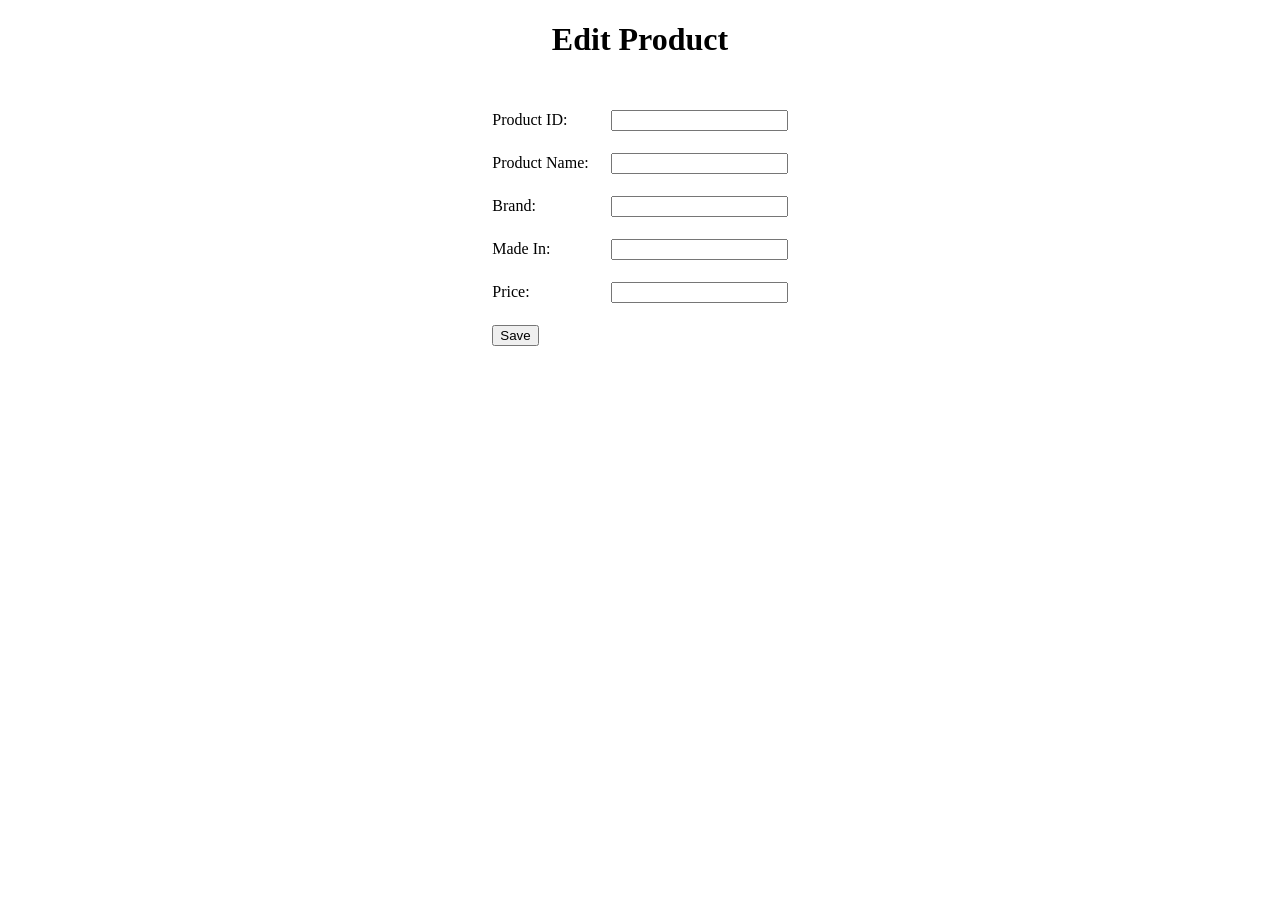
==== LoginExample/src/main/resources/templates/edit_product.html @ 7fbab9cc "Changed naming convesnsions for java packages" ====
<!DOCTYPE html>
<html xmlns="http://www.w3.org/1999/xhtml"
	xmlns:th="http://www.thymeleaf.org">
<head>
<meta charset="utf-8" />
<title>Edit Product</title>
</head>
<body>
	<div align="center">
		<h1>Edit Product</h1>
		<br />
		<form action="#" th:action="@{/save}" th:object="${product}"
			method="post">

			<table border="0" cellpadding="10">
				<tr>				
					<td>Product ID:</td>
					<td>
						<input type="text" th:field="*{id}" readonly="readonly" />
					</td>
				</tr>			
				<tr>				
					<td>Product Name:</td>
					<td>
						<input type="text" th:field="*{name}" />
					</td>
				</tr>
				<tr>
					<td>Brand:</td>
					<td><input type="text" th:field="*{brand}" /></td>
				</tr>
				<tr>
					<td>Made In:</td>
					<td><input type="text" th:field="*{madein}" /></td>
				</tr>
				<tr>
					<td>Price:</td>
					<td><input type="text" th:field="*{price}" /></td>
				</tr>								
				<tr>
					<td colspan="2"><button type="submit">Save</button> </td>
				</tr>
			</table>
		</form>
	</div>
</body>
</html>
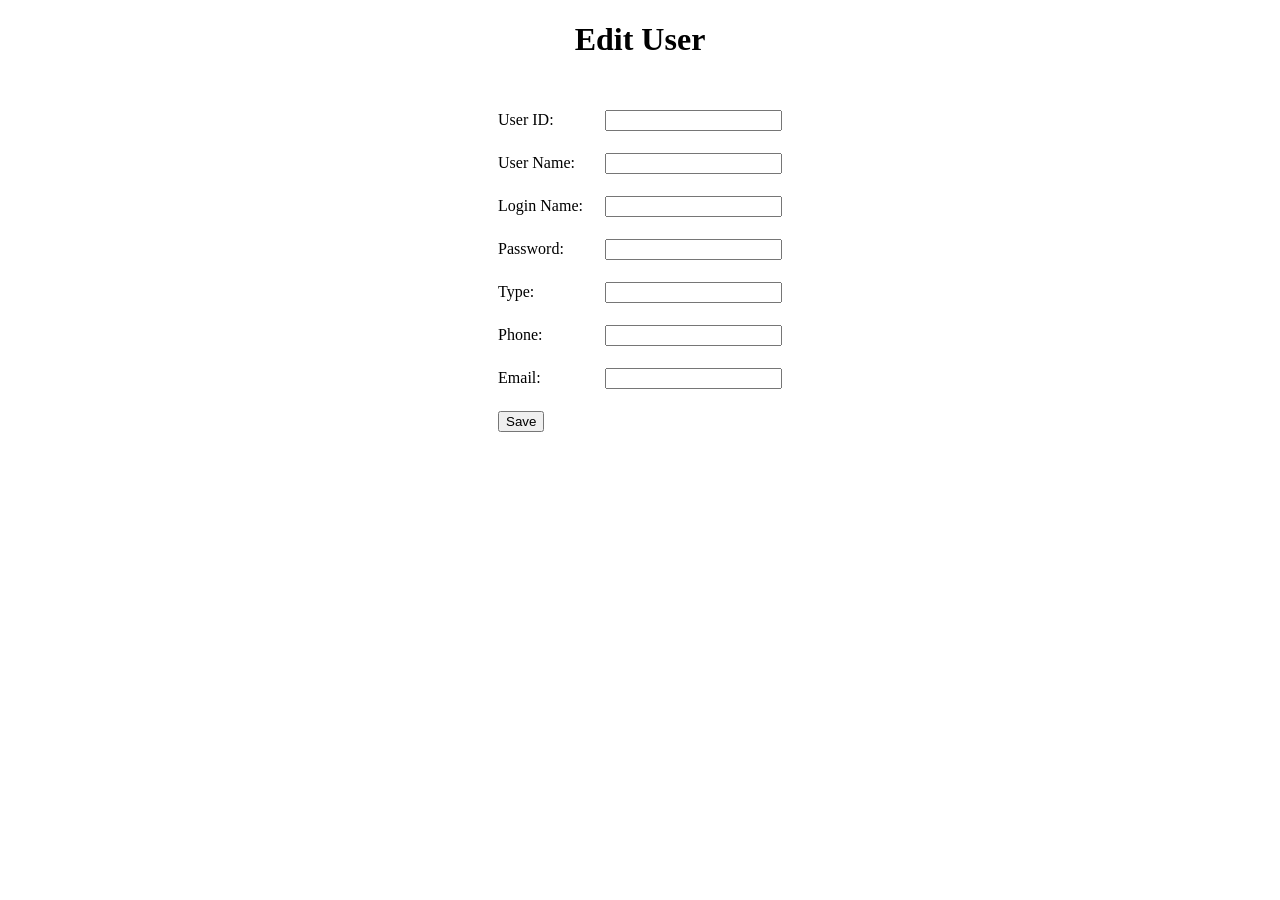
==== commit 00765595: "Records fetching from db,can be editable but not able to save yet" ====
--- a/LoginExample/src/main/resources/templates/edit_product.html
+++ b/LoginExample/src/main/resources/templates/edit_product.html
@@ -3,40 +3,48 @@
 	xmlns:th="http://www.thymeleaf.org">
 <head>
 <meta charset="utf-8" />
-<title>Edit Product</title>
+<title>Edit User</title>
 </head>
 <body>
 	<div align="center">
-		<h1>Edit Product</h1>
+		<h1>Edit User</h1>
 		<br />
 		<form action="#" th:action="@{/save}" th:object="${product}"
 			method="post">
 
 			<table border="0" cellpadding="10">
 				<tr>				
-					<td>Product ID:</td>
+					<td>User ID:</td>
 					<td>
-						<input type="text" th:field="*{id}" readonly="readonly" />
+						<input type="text" th:field="*{uid}" readonly="readonly" />
 					</td>
 				</tr>			
 				<tr>				
-					<td>Product Name:</td>
+					<td>User Name:</td>
 					<td>
-						<input type="text" th:field="*{name}" />
+						<input type="text" th:field="*{usname}" />
 					</td>
 				</tr>
 				<tr>
-					<td>Brand:</td>
-					<td><input type="text" th:field="*{brand}" /></td>
+					<td>Login Name:</td>
+					<td><input type="text" th:field="*{loginname}" /></td>
 				</tr>
 				<tr>
-					<td>Made In:</td>
-					<td><input type="text" th:field="*{madein}" /></td>
+					<td>Password:</td>
+					<td><input type="text" th:field="*{password}" /></td>
 				</tr>
 				<tr>
-					<td>Price:</td>
-					<td><input type="text" th:field="*{price}" /></td>
-				</tr>								
+					<td>Type:</td>
+					<td><input type="text" th:field="*{type}" /></td>
+				</tr>
+				<tr>
+					<td>Phone:</td>
+					<td><input type="text" th:field="*{phoneno}" /></td>
+				</tr>
+				<tr>
+					<td>Email:</td>
+					<td><input type="text" th:field="*{email}" /></td>
+				</tr>							
 				<tr>
 					<td colspan="2"><button type="submit">Save</button> </td>
 				</tr>
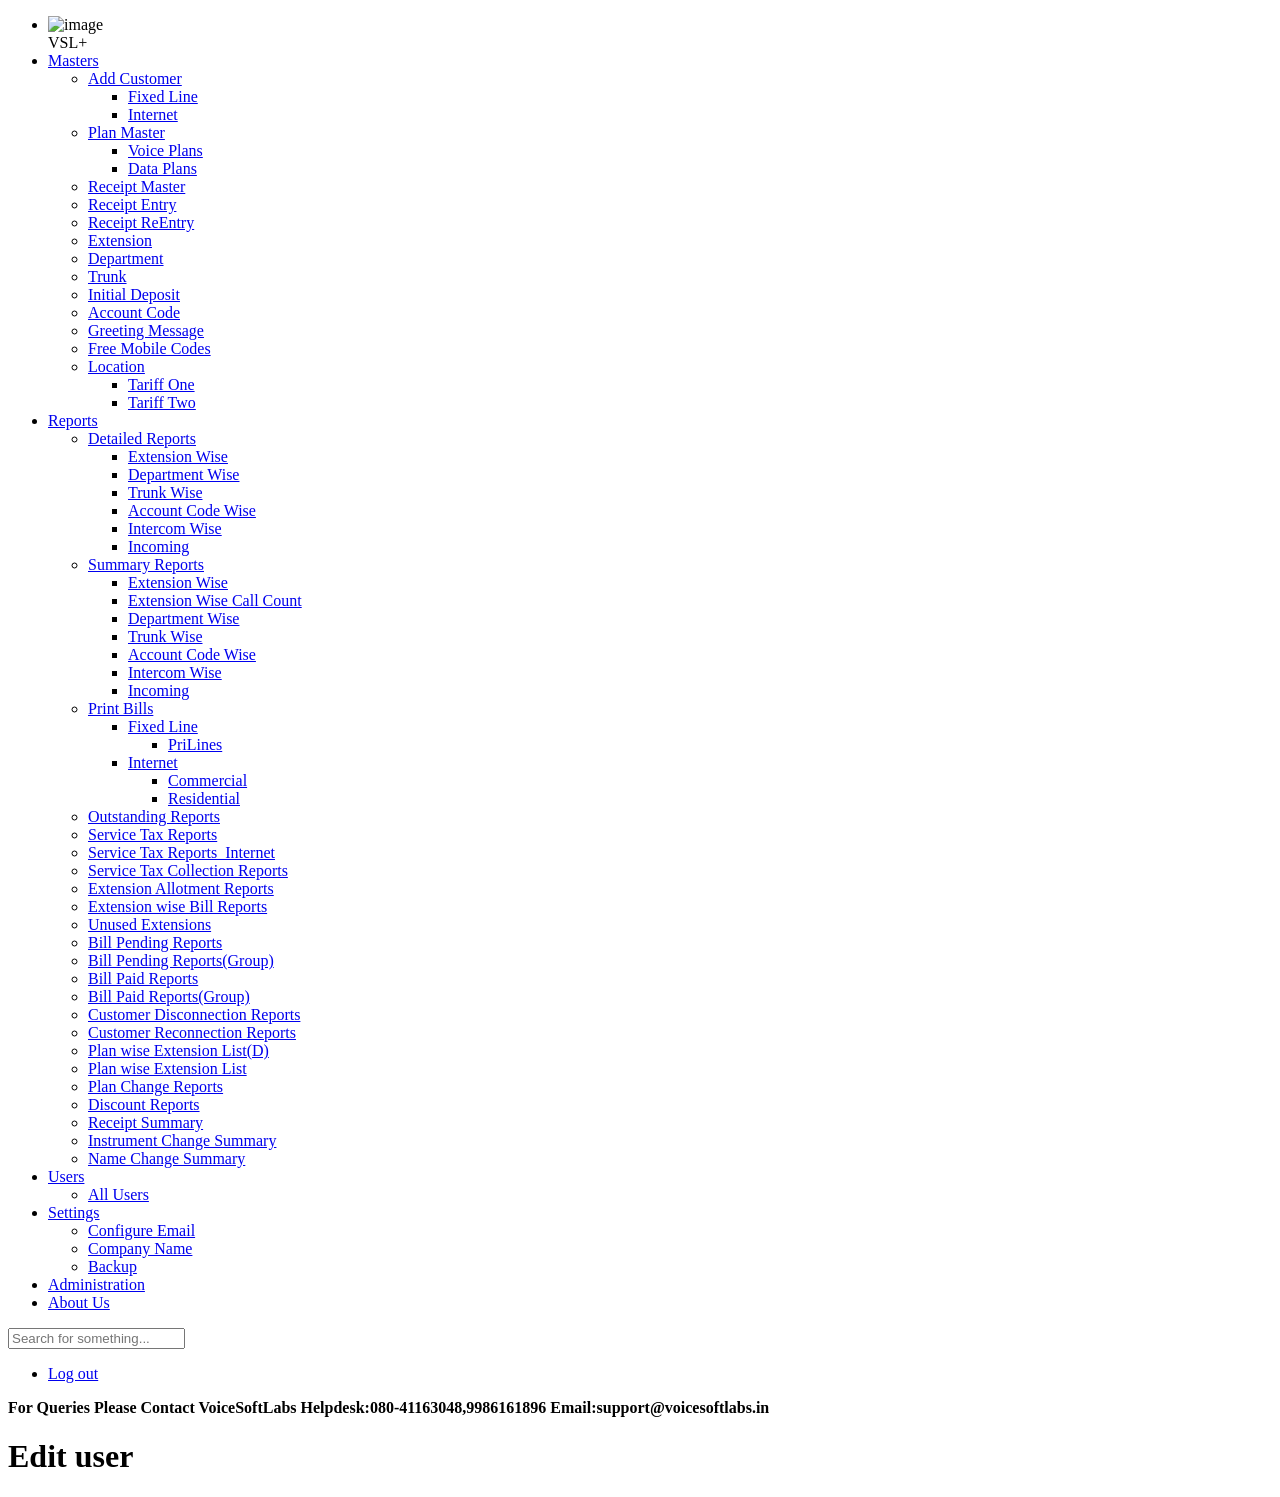
==== commit a7f60d7e: "edit functionality" ====
--- a/LoginExample/src/main/resources/templates/edit_product.html
+++ b/LoginExample/src/main/resources/templates/edit_product.html
@@ -1,4 +1,4 @@
-<!DOCTYPE html>
+<!-- <!DOCTYPE html>
 <html xmlns="http://www.w3.org/1999/xhtml"
 	xmlns:th="http://www.thymeleaf.org">
 <head>
@@ -52,4 +52,276 @@
 		</form>
 	</div>
 </body>
-</html>+</html> -->
+
+<!DOCTYPE html>
+<html>
+
+<head>
+
+<meta charset="utf-8"></meta>
+<meta name="viewport" content="width=device-width, initial-scale=1.0"></meta>
+
+<title>VSL | Dashboard</title>
+
+<link href="css/bootstrap.min.css" rel="stylesheet"></link>
+<link href="font-awesome/css/font-awesome.css" rel="stylesheet"></link>
+
+<!-- Toastr style -->
+<link href="css/plugins/toastr/toastr.min.css" rel="stylesheet"></link>
+
+<!-- Gritter -->
+<link href="js/plugins/gritter/jquery.gritter.css" rel="stylesheet"></link>
+
+<link href="css/animate.css" rel="stylesheet"></link>
+<link href="css/style.css" rel="stylesheet"></link>
+
+</head>
+
+<body>
+	<div id="wrapper">
+		<nav class="navbar-default navbar-static-side" role="navigation">
+			<div class="sidebar-collapse">
+				<ul class="nav metismenu" id="side-menu">
+					<li class="nav-header"><img alt="image" class="img-circle"
+						src="img/logo.jpg" />
+						<div class="logo-element">VSL+</div></li>
+					<li><a href="index1-copy.html"><i class="fa fa-th-large"></i>
+							<span class="nav-label">Masters</span> <span class="fa arrow"></span></a>
+						<ul class="nav nav-second-level collapse">
+							<li><a href="index1-copy.html">Add Customer<span
+									class="fa arrow"></span></a>
+								<ul class="nav nav-second-level collapse">
+									<li><a href="Fixedline">Fixed Line</a></li>
+									<li><a href="Internet.html">Internet</a></li>
+								</ul></li>
+							<li><a href="planmaster.html">Plan Master<span
+									class="fa arrow"></span></a>
+								<ul class="nav nav-second-level collapse">
+									<li><a href="Voice Plans.html">Voice Plans</a></li>
+									<li><a href="Data Plans.html">Data Plans</a></li>
+								</ul></li>
+							<li><a href="Receipt Master.html">Receipt Master</a></li>
+							<li><a href="Receipt Entry.html">Receipt Entry</a></li>
+							<li><a href="Receipt ReEntry.html">Receipt ReEntry</a></li>
+							<li><a href="Extension.html">Extension</a></li>
+							<li><a href="Department.html">Department</a></li>
+							<li><a href="Trunk.html">Trunk</a></li>
+							<li><a href="Initial Deposit.html">Initial Deposit</a></li>
+							<li><a href="Account Code.html">Account Code</a></li>
+							<li><a href="Greeting Message.html">Greeting Message</a></li>
+							<li><a href="Free Mobile Codes.html">Free Mobile Codes</a></li>
+							<li><a href="Location.html">Location<span
+									class="fa arrow"></span></a>
+								<ul class="nav nav-second-level collapse">
+									<li><a href="Tariff One.html">Tariff One</a></li>
+									<li><a href="Tariff Two.html">Tariff Two</a></li>
+								</ul></li>
+						</ul></li>
+					<li><a href="index1-copy.html"><i class="fa fa-file-text"></i>
+							<span class="nav-label">Reports</span> <span class="fa arrow"></span></a>
+						<ul class="nav nav-second-level collapse">
+							<li><a href="Detailed Reports.html">Detailed Reports<span
+									class="fa arrow"></span></a>
+								<ul class="nav nav-second-level collapse">
+									<li><a href="Extension Wise.html">Extension Wise</a></li>
+									<li><a href="Department Wise.html">Department Wise</a></li>
+									<li><a href="Trunk Wise.html">Trunk Wise</a></li>
+									<li><a href="Account Code Wise.html">Account Code Wise</a></li>
+									<li><a href="Intercom Wise.html">Intercom Wise</a></li>
+									<li><a href="Incoming.html">Incoming</a></li>
+								</ul></li>
+							<li><a href="Summary.html">Summary Reports<span
+									class="fa arrow"></span></a>
+								<ul class="nav nav-second-level collapse">
+									<li><a href="Extensionwise.html">Extension Wise</a></li>
+									<li><a href="Extensionwisecallcount.html">Extension
+											Wise Call Count</a></li>
+									<li><a href="Department.html">Department Wise</a></li>
+									<li><a href="Trunk.html">Trunk Wise</a></li>
+									<li><a href="Account.html">Account Code Wise</a></li>
+									<li><a href="Intercom.html">Intercom Wise</a></li>
+									<li><a href="Incoming.html">Incoming</a></li>
+								</ul></li>
+							<li><a href="Print.html">Print Bills<span
+									class="fa arrow"></span></a>
+								<ul class="nav nav-second-level collapse">
+									<li><a href="Fixed.html">Fixed Line<span
+											class="fa arrow"></span></a>
+										<ul class="nav nav-second-level collapse">
+											<li><a href="PriLines.html">PriLines</a></li>
+										</ul></li>
+									<li><a href="Internet.html">Internet<span
+											class="fa arrow"></span></a>
+										<ul class="nav nav-second-level collapse">
+											<li><a href="Commercial.html">Commercial</a></li>
+											<li><a href="Residential.html">Residential</a></li>
+										</ul></li>
+								</ul></li>
+							<li><a href="Outstanding.html">Outstanding Reports</a></li>
+							<li><a href="Service.html">Service Tax Reports</a></li>
+							<li><a href="Service.html">Service Tax Reports_Internet</a></li>
+							<li><a href="Service.html">Service Tax Collection
+									Reports</a></li>
+							<li><a href="Extension.html">Extension Allotment Reports</a></li>
+							<li><a href="Extension.html">Extension wise Bill Reports</a></li>
+							<li><a href="Unused.html">Unused Extensions</a></li>
+							<li><a href="Bill.html">Bill Pending Reports</a></li>
+							<li><a href="Bill.html">Bill Pending Reports(Group)</a></li>
+							<li><a href="Bill.html">Bill Paid Reports</a></li>
+							<li><a href="Bill.html">Bill Paid Reports(Group)</a></li>
+							<li><a href="Customer.html">Customer Disconnection
+									Reports</a></li>
+							<li><a href="Customer.html">Customer Reconnection
+									Reports</a></li>
+							<li><a href="Plan.html">Plan wise Extension List(D)</a></li>
+							<li><a href="Plan.html">Plan wise Extension List</a></li>
+							<li><a href="Plan.html">Plan Change Reports</a></li>
+							<li><a href="Discount.html">Discount Reports</a></li>
+							<li><a href="Receipt.html">Receipt Summary</a></li>
+							<li><a href="Instrument.html">Instrument Change Summary</a></li>
+							<li><a href="Name.html">Name Change Summary</a></li>
+						</ul></li>
+					<li><a href="index1-copy.html"><i class="fa fa-users"></i>
+							<span class="nav-label">Users</span> <span class="fa arrow"></span></a>
+						<ul class="nav nav-second-level collapse">
+							<li class="active"><a href="users">All Users</a></li>
+							<!-- <li><a href="Change.html">Change</a></li>
+                            <li><a href="Delete.html">Delete</a></li> -->
+						</ul></li>
+					<li><a href="index1-copy.html"><i class="fa fa-gears"></i>
+							<span class="nav-label">Settings</span> <span class="fa arrow"></span></a>
+						<ul class="nav nav-second-level collapse">
+							<li class="active"><a href="index1-copy.html">Configure
+									Email</a></li>
+							<li><a href="Company.html">Company Name</a></li>
+							<li><a href="Backup.html">Backup</a></li>
+						</ul></li>
+					<li><a href="index1-copy.html"><i class="fa fa-font"></i>
+							<span class="nav-label">Administration</span></a></li>
+					<li><a href="index1-copy.html"><i class="fa fa-user"></i>
+							<span class="nav-label">About Us</span></a></li>
+				</ul>
+			</div>
+		</nav>
+
+		<div id="page-wrapper" class="gray-bg dashbard-1">
+			<div class="row border-bottom">
+				<nav class="navbar navbar-static-top" role="navigation"
+					style="margin-bottom: 0">
+					<div class="navbar-header">
+						<a class="navbar-minimalize minimalize-styl-2 btn btn-primary "
+							href="#"><i class="fa fa-bars"></i> </a>
+						<form role="search" class="navbar-form-custom"
+							action="search_results.html">
+							<div class="form-group">
+								<input type="text" placeholder="Search for something..."
+									class="form-control" name="top-search" id="top-search"></input>
+							</div>
+						</form>
+					</div>
+
+					<ul class="nav navbar-top-links navbar-right">
+						<li><a href="login.html"> <i class="fa fa-sign-out"></i>
+								Log out
+						</a></li>
+					</ul>
+
+				</nav>
+				<div class="footer">
+					<div>
+						<strong>For Queries Please Contact VoiceSoftLabs
+							Helpdesk:080-41163048,9986161896 Email:support@voicesoftlabs.in</strong>
+					</div>
+				</div>
+			</div>
+
+			<!-- display user details -->
+			<h1>Edit user</h1>
+			
+				<!-- <form action="#" th:action="@{/save}" th:object="${product}"
+					method="post">
+		
+					<table border="0" cellpadding="10">
+						<tr>				
+							<td>User ID:</td>
+							<td>
+								<input type="text" th:field="*{uid}" readonly="readonly" />
+							</td>
+						</tr>			
+						<tr>				
+							<td>User Name:</td>
+							<td>
+								<input type="text" th:field="*{usname}" />
+							</td>
+						</tr>
+						<tr>
+							<td>Login Name:</td>
+							<td><input type="text" th:field="*{loginname}" /></td>
+						</tr>
+						<tr>
+							<td>Password:</td>
+							<td><input type="text" th:field="*{password}" /></td>
+						</tr>
+						<tr>
+							<td>Type:</td>
+							<td><input type="text" th:field="*{type}" /></td>
+						</tr>
+						<tr>
+							<td>Phone:</td>
+							<td><input type="text" th:field="*{phoneno}" /></td>
+						</tr>
+						<tr>
+							<td>Email:</td>
+							<td><input type="text" th:field="*{email}" /></td>
+						</tr>							
+						<tr>
+							<td colspan="2"><button type="submit">Save</button> </td>
+						</tr>
+					</table>
+				</form> -->
+	
+		</div>
+	</div>
+
+	<!-- Mainly scripts -->
+	<script src="js/jquery-2.1.1.js"></script>
+	<script src="js/bootstrap.min.js"></script>
+	<script src="js/plugins/metisMenu/jquery.metisMenu.js"></script>
+	<script src="js/plugins/slimscroll/jquery.slimscroll.min.js"></script>
+
+	<!-- Flot -->
+	<script src="js/plugins/flot/jquery.flot.js"></script>
+	<script src="js/plugins/flot/jquery.flot.tooltip.min.js"></script>
+	<script src="js/plugins/flot/jquery.flot.spline.js"></script>
+	<script src="js/plugins/flot/jquery.flot.resize.js"></script>
+	<script src="js/plugins/flot/jquery.flot.pie.js"></script>
+
+	<!-- Peity -->
+	<script src="js/plugins/peity/jquery.peity.min.js"></script>
+	<script src="js/demo/peity-demo.js"></script>
+
+	<!-- Custom and plugin javascript -->
+	<script src="js/inspinia.js"></script>
+	<script src="js/plugins/pace/pace.min.js"></script>
+
+	<!-- jQuery UI -->
+	<script src="js/plugins/jquery-ui/jquery-ui.min.js"></script>
+
+	<!-- GITTER -->
+	<script src="js/plugins/gritter/jquery.gritter.min.js"></script>
+
+	<!-- Sparkline -->
+	<script src="js/plugins/sparkline/jquery.sparkline.min.js"></script>
+
+	<!-- Sparkline demo data  -->
+	<script src="js/demo/sparkline-demo.js"></script>
+
+	<!-- ChartJS-->
+	<script src="js/plugins/chartJs/Chart.min.js"></script>
+
+	<!-- Toastr -->
+	<script src="js/plugins/toastr/toastr.min.js"></script>
+</body>
+</html>
+
